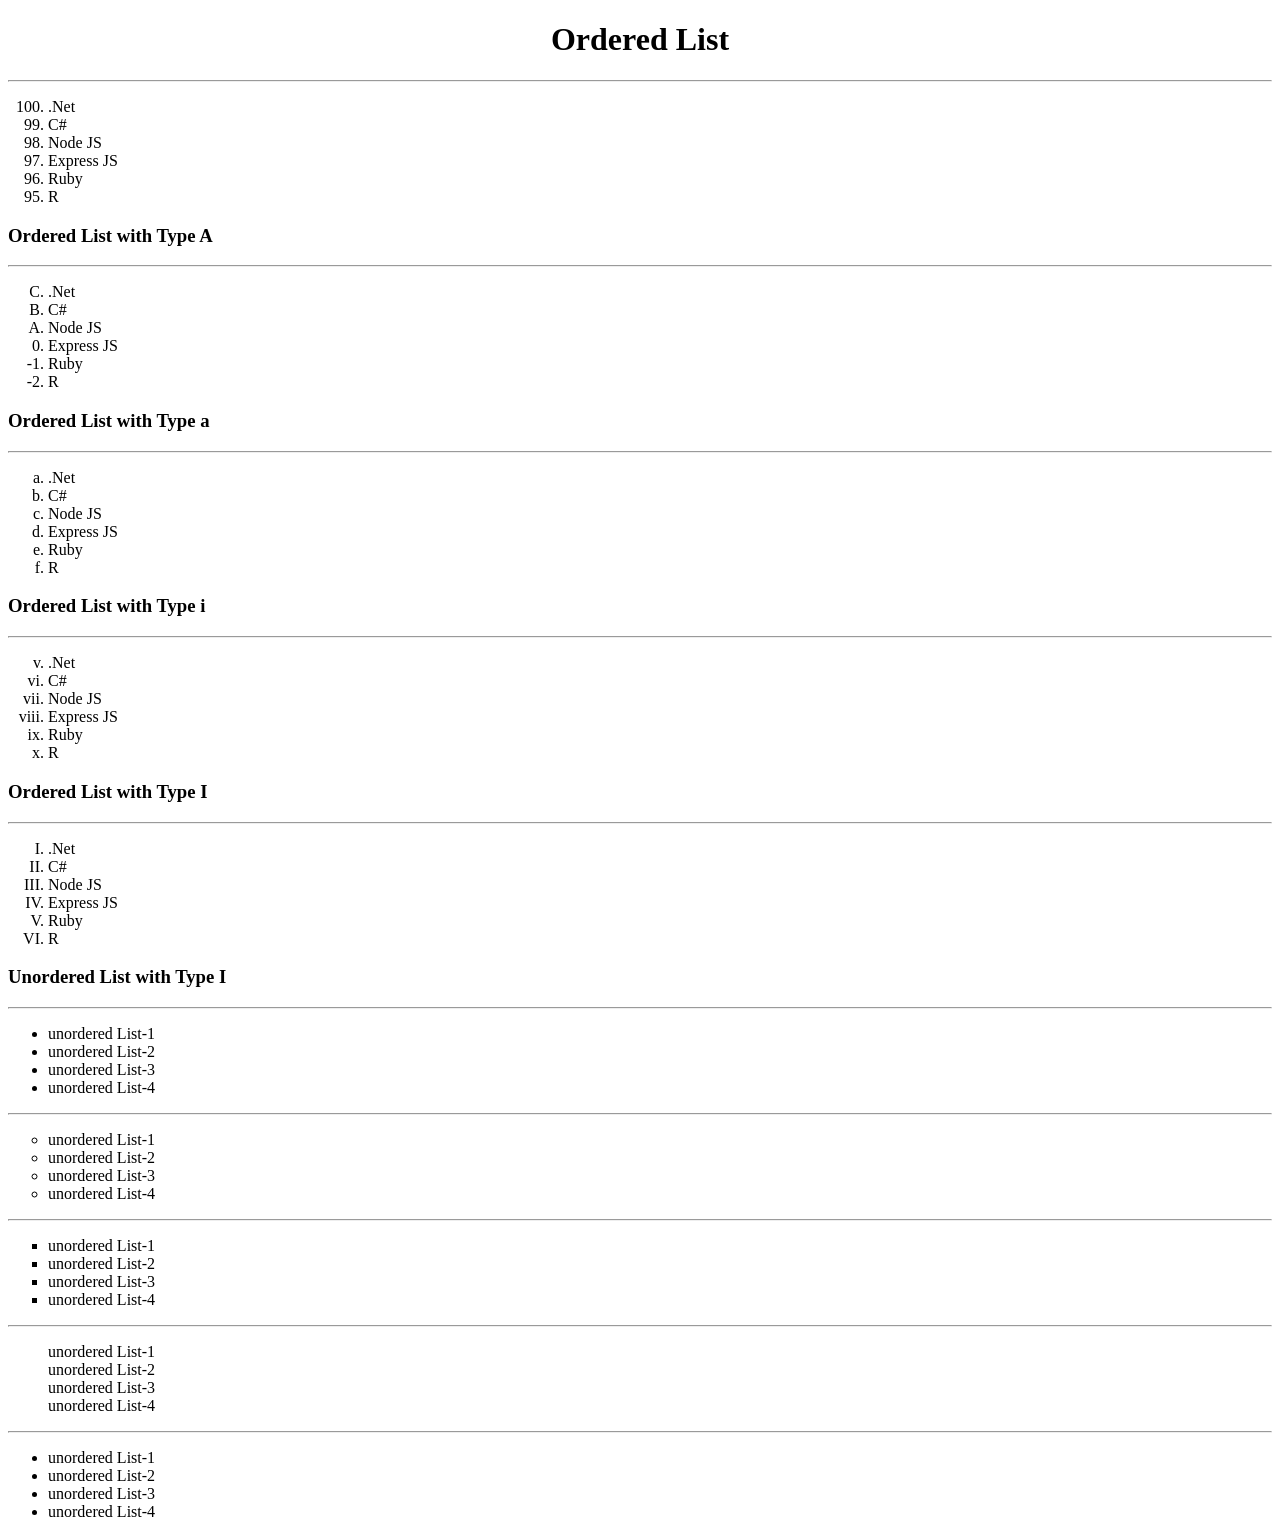
==== Day-2/List-Tags.html @ e553f93f "day1 and day2 class running notes" ====
<!DOCTYPE html>
<html lang="en">
<head>
    <meta charset="UTF-8">
    <meta name="viewport" content="width=device-width, initial-scale=1.0">
    <title>Document</title>
    <!-- <style>
        ul>li:nth-child(1)::marker{
            content: "👉";
        }
        ul>li:nth-child(2)::marker{
            content: "⭐";
        }
    </style> -->
</head>
<body>
    <h1 align="center">Ordered List</h1> 
    <hr>
    <ol start="100" reversed>
        <li>.Net</li>
        <li>C#</li>
        <li>Node JS</li>
        <li>Express JS</li>
        <li>Ruby</li>
        <li>R</li>
    </ol>
    
    <h3>Ordered List with Type A</h3>
    <hr>
    <ol type="A" start="3" reversed>
        <li>.Net</li>
        <li>C#</li>
        <li>Node JS</li>
        <li>Express JS</li>
        <li>Ruby</li>
        <li>R</li>
    </ol>
    
    <h3>Ordered List with Type a</h3>
    <hr>
    <ol type="a">
        <li>.Net</li>
        <li>C#</li>
        <li>Node JS</li>
        <li>Express JS</li>
        <li>Ruby</li>
        <li>R</li>
    </ol>
    
    <h3>Ordered List with Type i</h3>
    <hr>
    <ol type="i" start="5">
        <li>.Net</li>
        <li>C#</li>
        <li>Node JS</li>
        <li>Express JS</li>
        <li>Ruby</li>
        <li>R</li>
    </ol>

    
    <h3>Ordered List with Type I</h3>
    <hr>
    <ol type="I">
        <li>.Net</li>
        <li>C#</li>
        <li>Node JS</li>
        <li>Express JS</li>
        <li>Ruby</li>
        <li>R</li>
    </ol>
    
    <h3>Unordered List with Type I</h3>
    <hr>
    <ul type="disc">
        <li>unordered List-1</li>
        <li>unordered List-2</li>
        <li>unordered List-3</li>
        <li>unordered List-4</li>
    </ul>
    <hr>
    <ul type="circle">
        <li>unordered List-1</li>
        <li>unordered List-2</li>
        <li>unordered List-3</li>
        <li>unordered List-4</li>
    </ul>
    <hr>
    <ul type="square">
        <li>unordered List-1</li>
        <li>unordered List-2</li>
        <li>unordered List-3</li>
        <li>unordered List-4</li>
    </ul>
    <hr>
    <ul type="none">
        <li>unordered List-1</li>
        <li>unordered List-2</li>
        <li>unordered List-3</li>
        <li>unordered List-4</li>
    </ul>
    <hr>
    <ul >
        <li>unordered List-1</li>
        <li>unordered List-2</li>
        <li>unordered List-3</li>
        <li>unordered List-4</li>
    </ul>




</body>
</html>
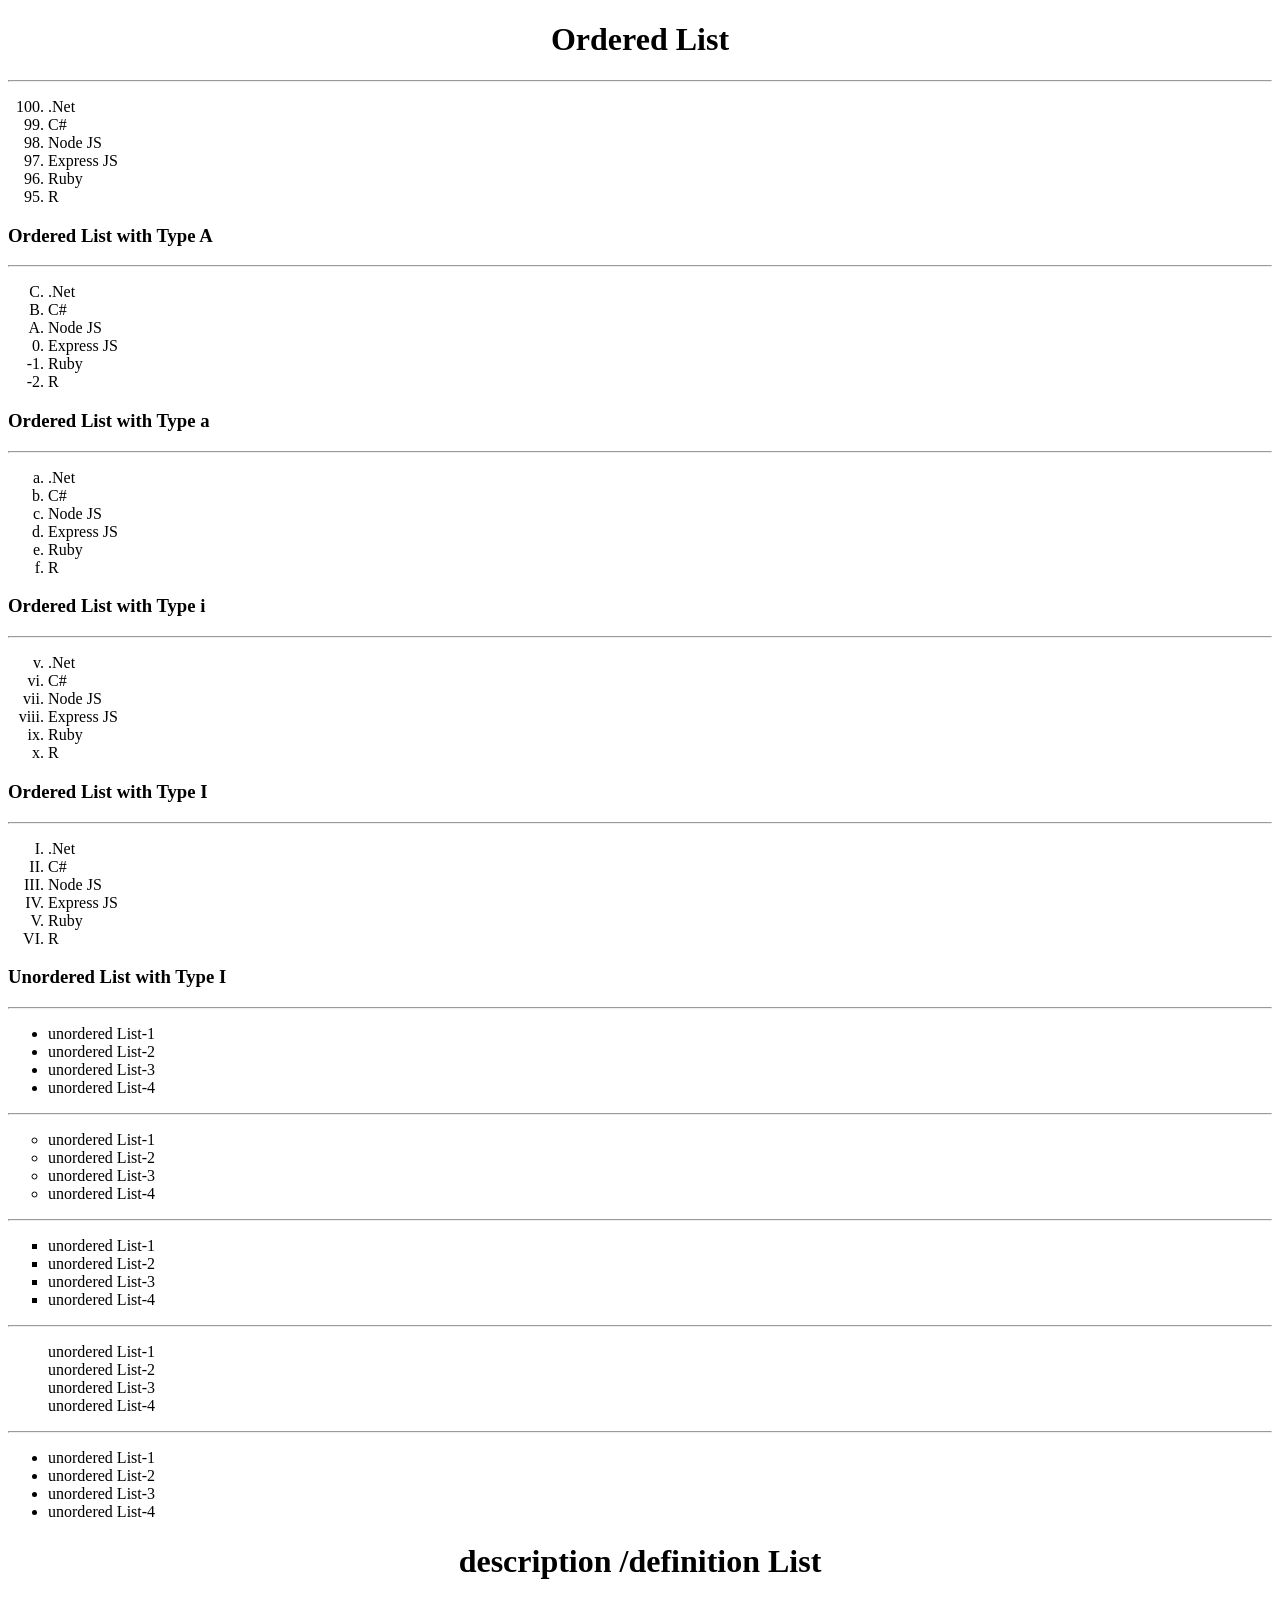
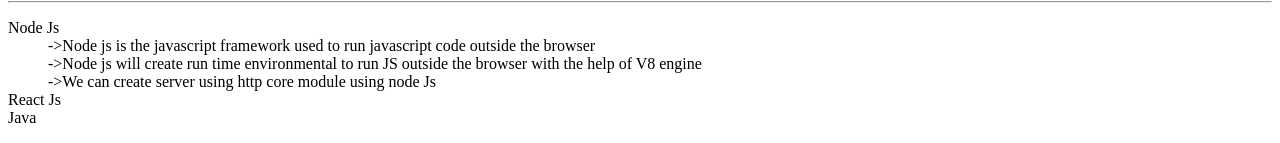
==== commit 732002b9: "description /definition List added" ====
--- a/Day-2/List-Tags.html
+++ b/Day-2/List-Tags.html
@@ -108,6 +108,25 @@
     </ul>
 
 
+    <h1 align="center">description /definition List </h1>
+    <hr>
+
+    <dl>
+        <dt>Node Js</dt>
+        <dd>->Node js is the javascript framework used to run javascript code outside the browser</dd>
+        <dd>->Node js will create run time environmental to run JS outside the browser with the help of V8 engine</dd>
+        <dd>->We can create server using http core module using node Js</dd>
+
+        <dt>React Js</dt>
+        <dd></dd>
+        <dd></dd>
+        <dd></dd>
+
+        <dt>Java</dt>
+        <dd></dd>
+        <dd></dd>
+        <dd></dd>
+    </dl>
 
 
 </body>
